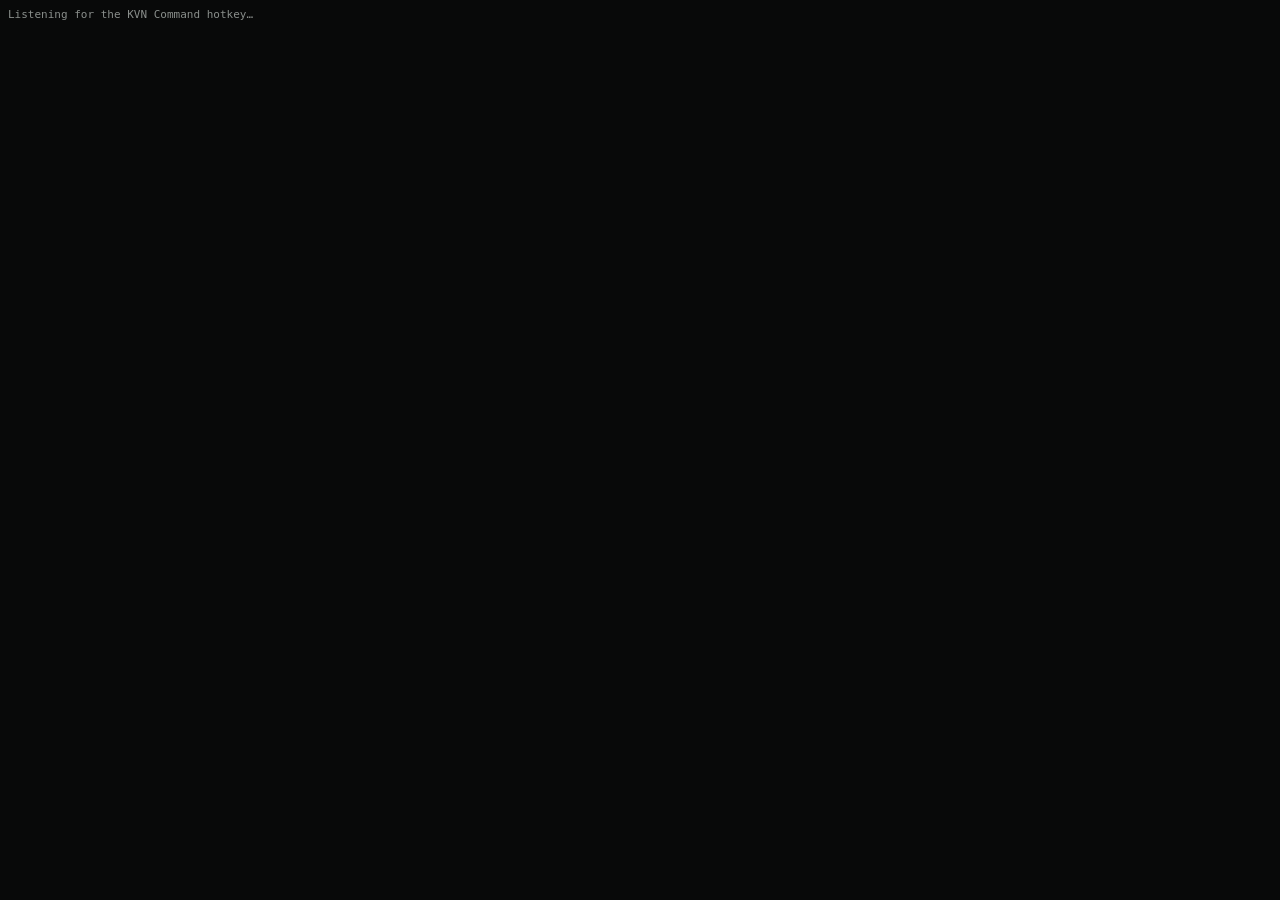
==== kvn-command/client/bg/index.html @ cc181f88 "Add a real global hotkey: local HTTP bridge via an invisible companion extension User's own testing " ====
<!DOCTYPE html>
<html>
  <head>
    <meta charset="utf-8" />
    <title>KVN Command (background)</title>
  </head>
  <body style="background:#080909;margin:0;color:#8a8f8c;font:11px monospace;padding:8px;">
    Listening for the KVN Command hotkey…
    <script src="app.js"></script>
  </body>
</html>
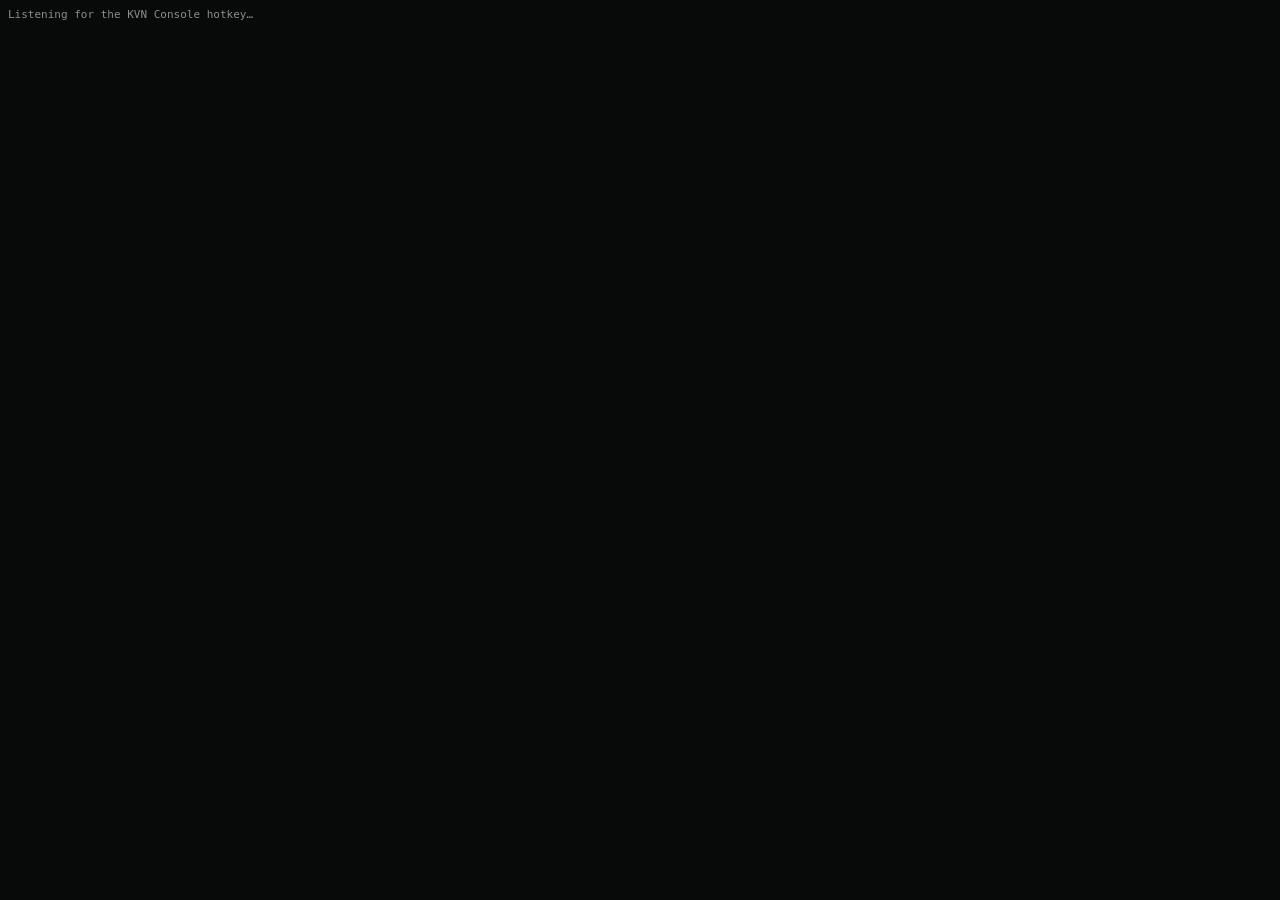
==== commit 73068409: "Publish KVN Console and clean obsolete development files Replace the old in-process keyboard hook wi" ====
--- a/kvn-command/client/bg/index.html
+++ b/kvn-command/client/bg/index.html
@@ -2,10 +2,12 @@
 <html>
   <head>
     <meta charset="utf-8" />
-    <title>KVN Command (background)</title>
+    <title>KVN Console (background)</title>
   </head>
   <body style="background:#080909;margin:0;color:#8a8f8c;font:11px monospace;padding:8px;">
-    Listening for the KVN Command hotkey…
+    Listening for the KVN Console hotkey…
+    <div id="node-version" style="margin-top:8px;color:#7cff00;"></div>
+    <div id="hotkey-status" style="margin-top:4px;"></div>
     <script src="app.js"></script>
   </body>
 </html>
